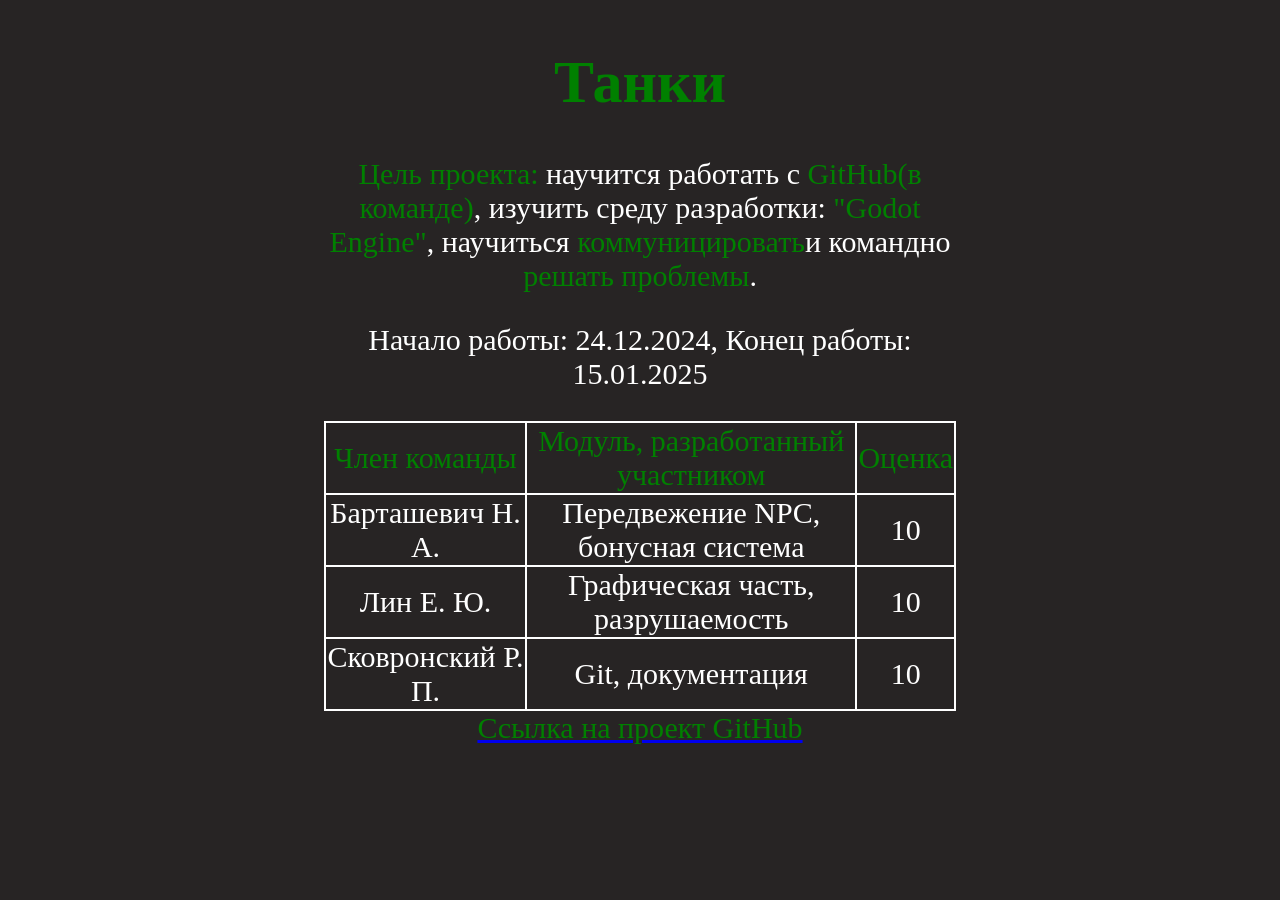
==== tanks/index.html @ f62422f5 "Add files via upload" ====
<!DOCTYPE html>
<html lang="en">

<head>
    <meta charset="UTF-8">
    <meta name="viewport" content="width=device-width, initial-scale=1.0">
    <title>Отчёт к проекту</title>
    <link rel="stylesheet" href="css/styles.css">
</head>

<body>
    <main>
        <h1><span>Танки</span></h1>
        <p><span>Цель проекта:</span> научится работать с <span>GitHub(в команде)</span>, изучить среду разработки:
            <span>"Godot Engine"</span>, научиться <span>коммуницировать</span>и командно <span>решать проблемы</span>.</p>
        <p>Начало работы: 24.12.2024, Конец работы: 15.01.2025</p>
        <div class="box_table">
            <table>
                <tr>
                    <td><span>Член команды</span></td>
                    <td><span>Модуль, разработанный участником</span></td>
                    <td><span>Оценка</span></td>
                </tr>
                <tr>
                    <td>Барташевич Н. А.</td>
                    <td>Передвежение NPC, бонусная система</td>
                    <td>10</td>
                </tr>
                <tr>
                    <td>Лин Е. Ю.</td>
                    <td>Графическая часть, разрушаемость</td>
                    <td>10</td>
                </tr>
                <tr>
                    <td>Сковронский Р. П.</td>
                    <td>Git, документация</td>
                    <td>10</td>
                </tr>
            </table>
        </div>
        <a href="https://github.com/romanpavlovvv/Tanks/tree/%D0%A2%D0%B0%D0%BD%D0%BA%D0%B8"><span>Ссылка на проект GitHub</span></a>
    </main>
</body>

</html>
---- tanks/css/styles.css ----
body{
    display: flex;
    justify-content: center;
    align-items: center;
    background-color: rgb(39, 36, 36);
    color: white;
    font-size: 30px;
}

span{
    color: green;
}

main{
    width: 50%;
    text-align: center;
}

.box_table{
    display: flex;
    align-items: center;
    justify-content: center;
}

table{
    text-align: center;
    border-collapse: collapse;
}

table, td, tr{
    border: 2px solid white;
}
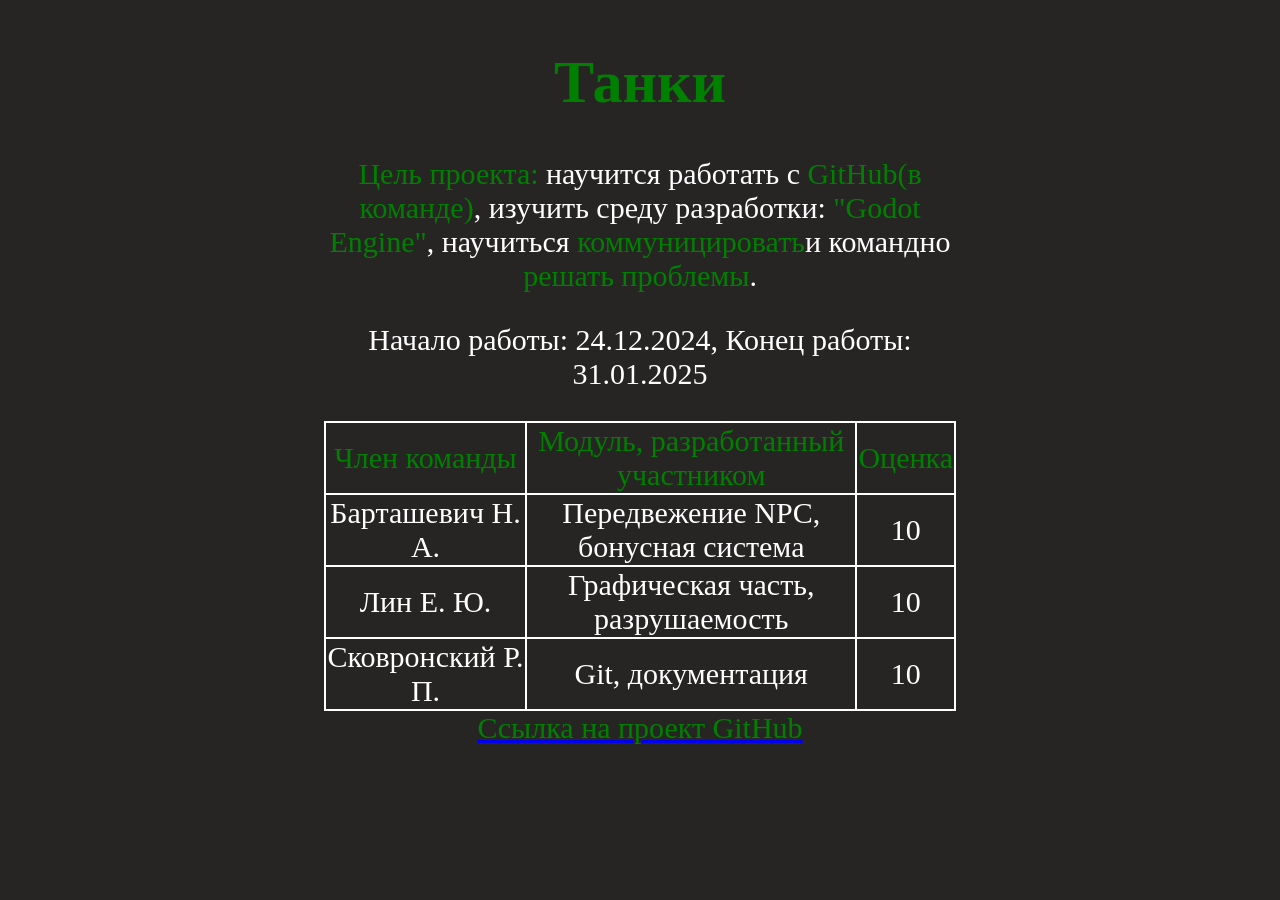
==== commit cd43ae0d: "index.html" ====
--- a/tanks/index.html
+++ b/tanks/index.html
@@ -13,7 +13,7 @@
         <h1><span>Танки</span></h1>
         <p><span>Цель проекта:</span> научится работать с <span>GitHub(в команде)</span>, изучить среду разработки:
             <span>"Godot Engine"</span>, научиться <span>коммуницировать</span>и командно <span>решать проблемы</span>.</p>
-        <p>Начало работы: 24.12.2024, Конец работы: 15.01.2025</p>
+        <p>Начало работы: 24.12.2024, Конец работы: 31.01.2025</p>
         <div class="box_table">
             <table>
                 <tr>
@@ -42,4 +42,4 @@
     </main>
 </body>
 
-</html>+</html>
